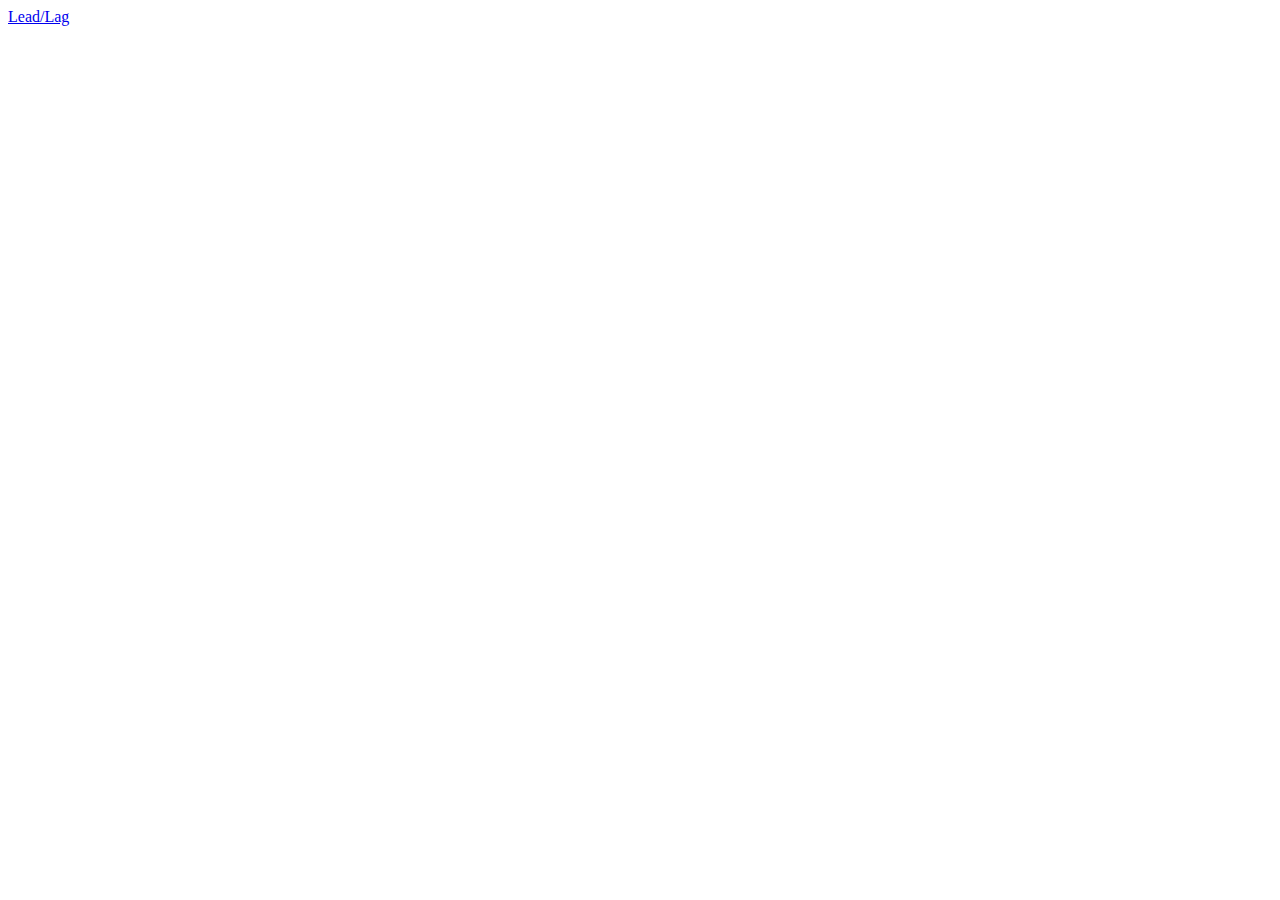
==== index.html @ 0684cc02 "Fixing link" ====
<!DOCTYPE html>
<!--[if lt IE 7]>      <html class="no-js lt-ie9 lt-ie8 lt-ie7"> <![endif]-->
<!--[if IE 7]>         <html class="no-js lt-ie9 lt-ie8"> <![endif]-->
<!--[if IE 8]>         <html class="no-js lt-ie9"> <![endif]-->
<!--[if gt IE 8]><!--> <html class="no-js" lang="en"> <!--<![endif]-->
    <head>
        <meta charset="utf-8">
        <meta http-equiv="X-UA-Compatible" content="IE=edge">
        <title></title>
        <meta name="description" content="">
        <meta name="viewport" content="width=device-width, initial-scale=1">
    </head>
    <body>
      <!--[if lt IE 7]>
          <p class="browsehappy">You are using an <strong>outdated</strong> browser. Please <a href="http://browsehappy.com/">upgrade your browser</a> to improve your experience.</p>
      <![endif]-->
      <a href="lead-lag">Lead/Lag</a>
      
    </body>
</html>
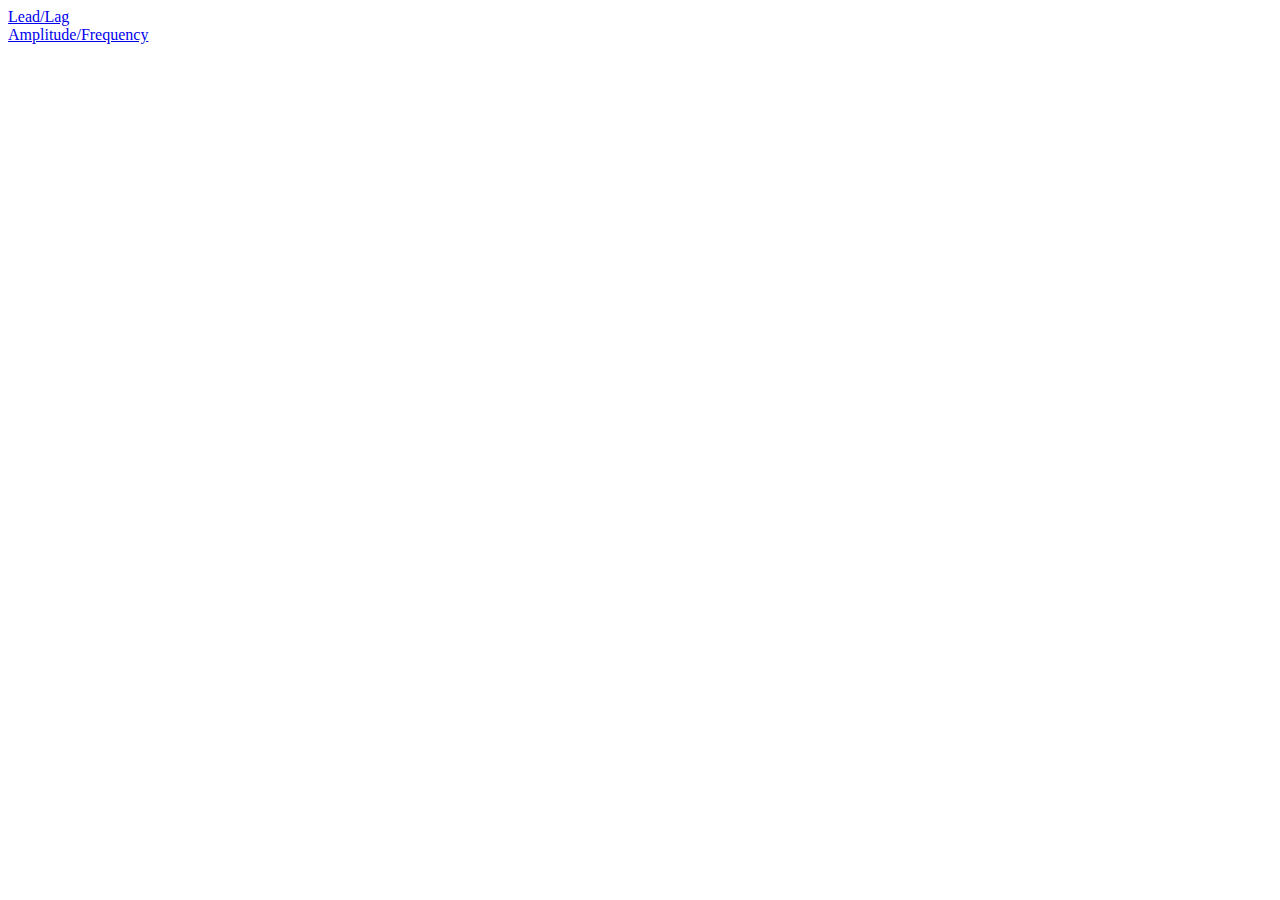
==== commit 3dbbeeaf: "Amp/Freq graph too" ====
--- a/index.html
+++ b/index.html
@@ -14,7 +14,8 @@
       <!--[if lt IE 7]>
           <p class="browsehappy">You are using an <strong>outdated</strong> browser. Please <a href="http://browsehappy.com/">upgrade your browser</a> to improve your experience.</p>
       <![endif]-->
-      <a href="lead-lag">Lead/Lag</a>
+      <div><a href="lead-lag">Lead/Lag</a></div>
+      <div><a href="amp-freq">Amplitude/Frequency</a></div>
       
     </body>
 </html>
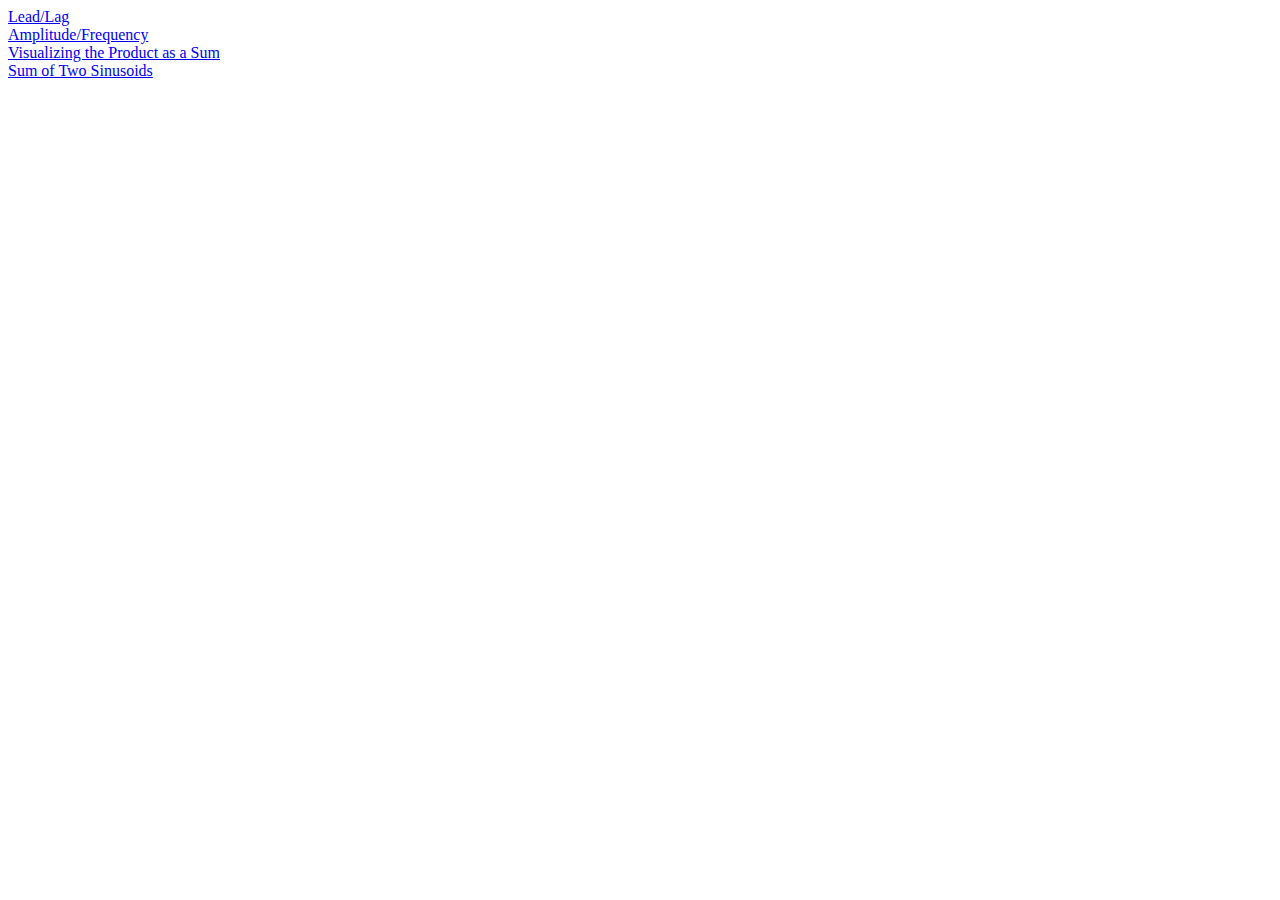
==== commit 88e205ef: "Fixing things" ====
--- a/index.html
+++ b/index.html
@@ -16,6 +16,7 @@
       <![endif]-->
       <div><a href="lead-lag">Lead/Lag</a></div>
       <div><a href="amp-freq">Amplitude/Frequency</a></div>
-      
+      <div><a href="vis-prod">Visualizing the Product as a Sum</a></div>
+      <div><a href="sum-sin">Sum of Two Sinusoids</a></div>
     </body>
 </html>
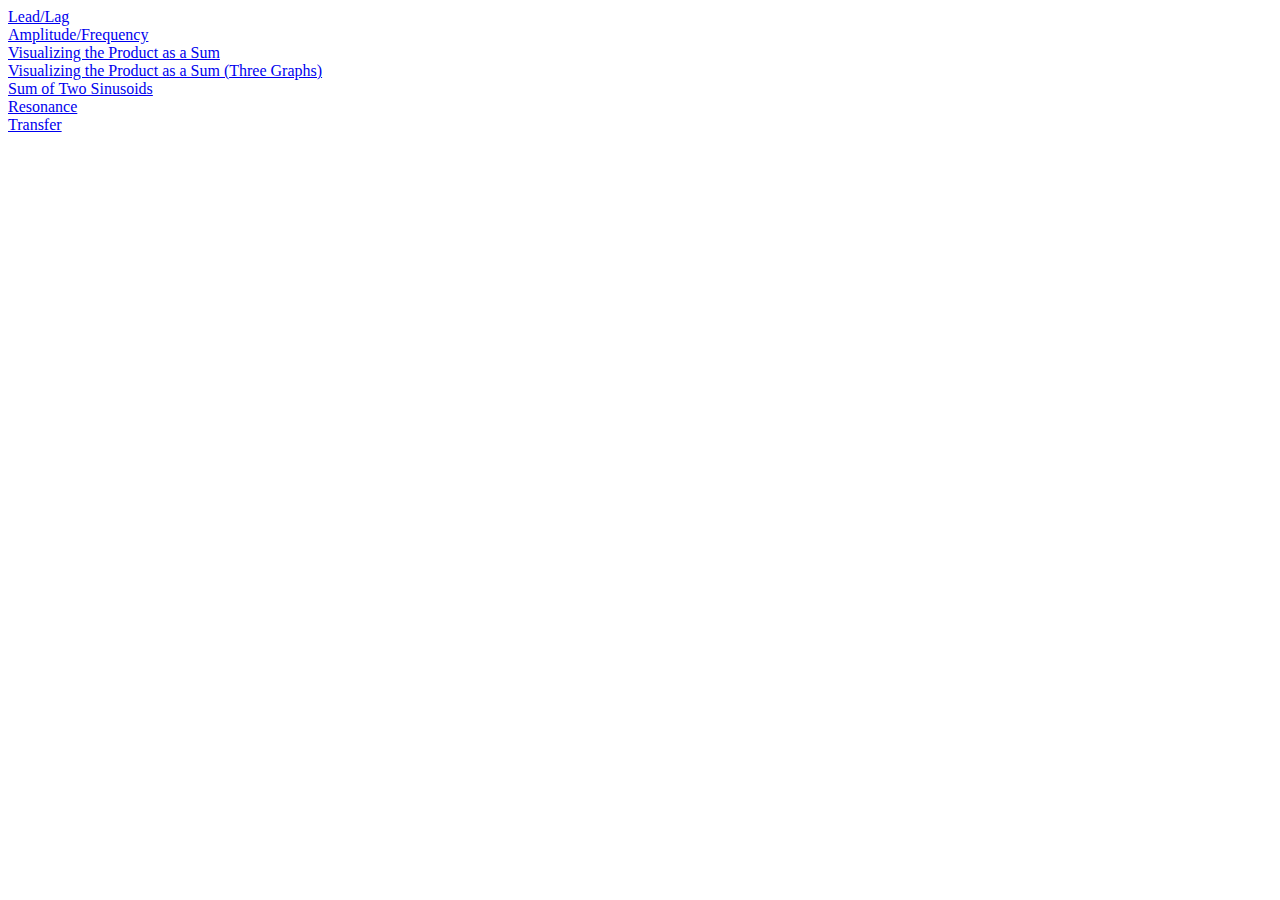
==== commit aab0b5b7: "First shot at transfer function" ====
--- a/index.html
+++ b/index.html
@@ -17,6 +17,9 @@
       <div><a href="lead-lag">Lead/Lag</a></div>
       <div><a href="amp-freq">Amplitude/Frequency</a></div>
       <div><a href="vis-prod">Visualizing the Product as a Sum</a></div>
+      <div><a href="vis-prodv1">Visualizing the Product as a Sum (Three Graphs)</a></div>
       <div><a href="sum-sin">Sum of Two Sinusoids</a></div>
+      <div><a href="reson">Resonance</a></div>
+      <div><a href="transfer">Transfer</a></div>
     </body>
 </html>
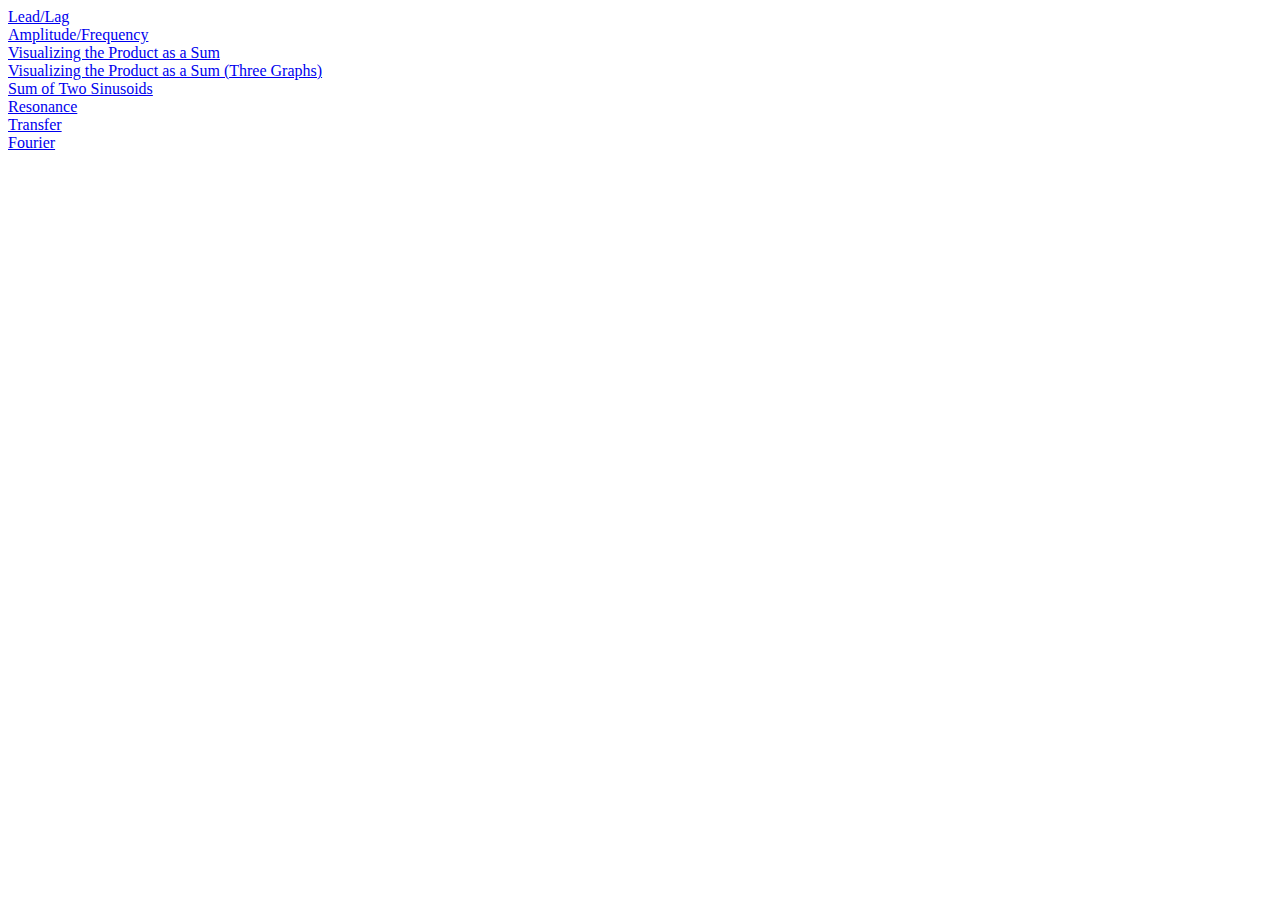
==== commit 30aa7194: "Fourier" ====
--- a/index.html
+++ b/index.html
@@ -21,5 +21,6 @@
       <div><a href="sum-sin">Sum of Two Sinusoids</a></div>
       <div><a href="reson">Resonance</a></div>
       <div><a href="transfer">Transfer</a></div>
+      <div><a href="fourier">Fourier</a></div>
     </body>
 </html>
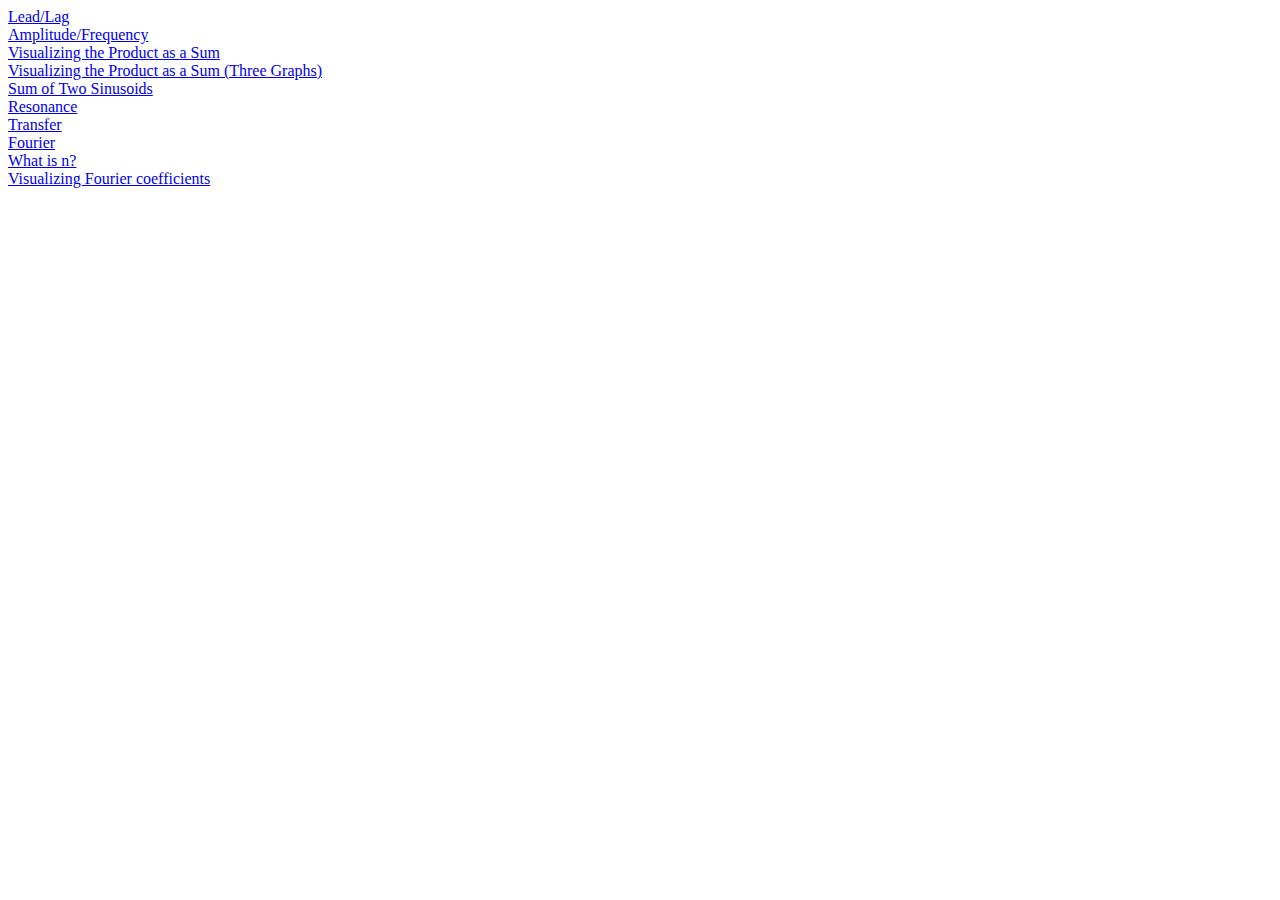
==== commit 72ce3770: "Things and stuff?" ====
--- a/index.html
+++ b/index.html
@@ -22,5 +22,7 @@
       <div><a href="reson">Resonance</a></div>
       <div><a href="transfer">Transfer</a></div>
       <div><a href="fourier">Fourier</a></div>
+      <div><a href="what-is-n">What is n?</a></div>
+      <div><a href="vis-func">Visualizing Fourier coefficients</a></div>
     </body>
 </html>
